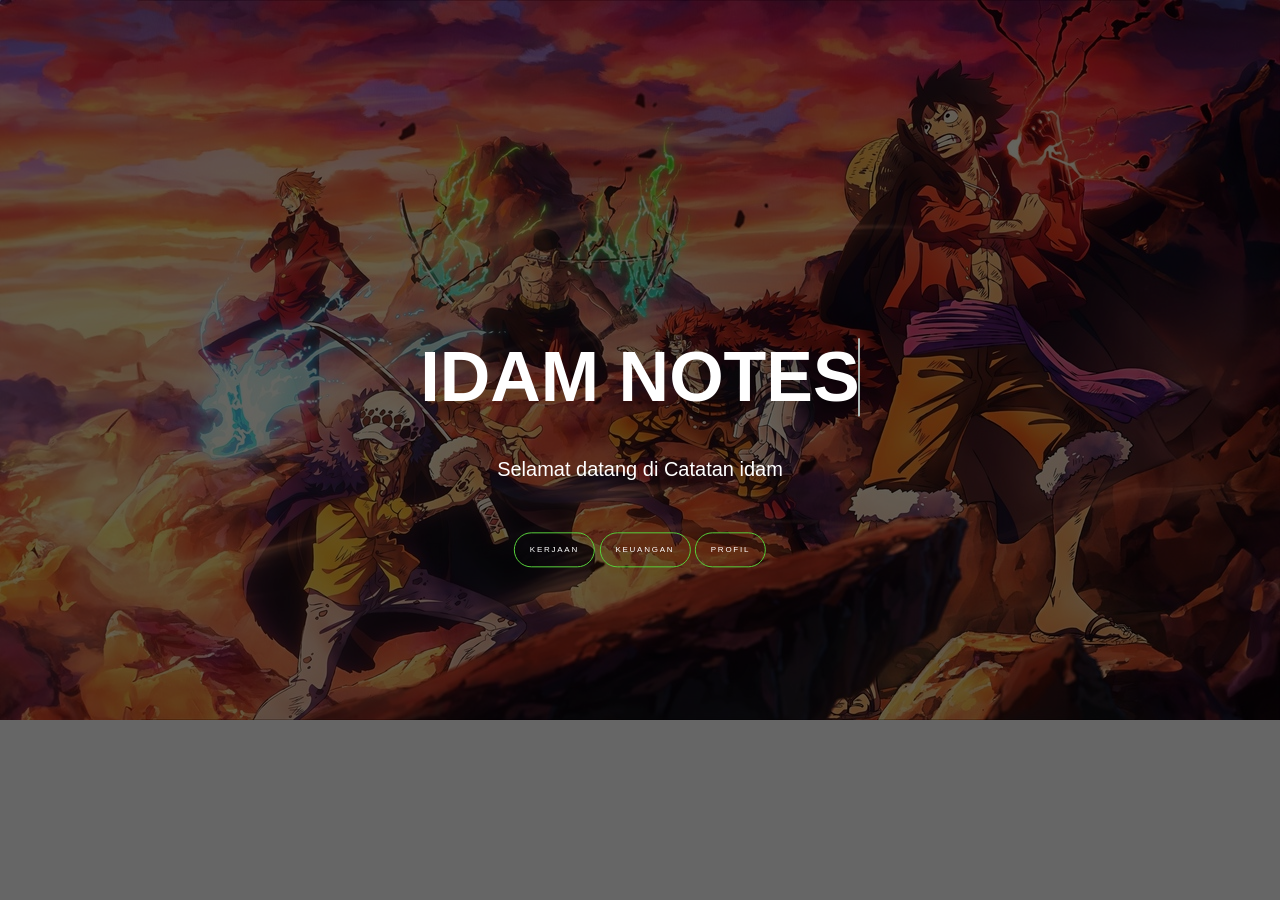
==== index.html @ 0eb82c87 "index.html" ====
<!DOCTYPE html>
<html lang="en">
    <head>
        <meta charset="UTF-8">
    <title>Idam Notes</title>
    
    <style>
        @font-face {
            font-family: 'OnePieceFont';
            src: url('onepiece.ttf') format('truetype');
        }

        h1 {
            font-family: 'OnePieceFont', sans-serif;
            color: #ff0000;
            font-size: 70px;
        }

    </style>
        <title>IDAM NOTES</title>
        <meta name="viewport" content="width=device-width, initial-scale=1">

        
        <!-- CSS -->
        <link href="main.css" rel="stylesheet">
    </head>
    <body>
        <div class="site" id="page">
            <a class="skip-link sr-only" href="#main">Skip to content</a>

            <!-- Options headline effects: .rotate | .slide | .zoom | .push | .clip -->
            <section class="hero-section hero-section--image clearfix clip">
                <div class="hero-section__wrap">
                    <div class="hero-section__option">
                        <img src="bg.jpeg" alt="Hero section image" style="background-size: cover;">
                    </div>
                    <!-- .hero-section__option -->

                    <div class="container">
                        <div class="row">
                            <div class="offset-lg-2 col-lg-8">
                                <div class="title-01 title-01--11 text-center">
                                    <h2 class="title__heading">
                                        <span>IDAM</span>
                                        <strong class="hero-section__words">
                                            <span class="title__effect is-visible">NOTES</span>
                                        </strong>
                                    </h2>
                                    <div class="title__description">Selamat datang di Catatan idam </div>

                                    <!-- Options btn color: .btn-success | .btn-info | .btn-warning | .btn-danger | .btn-primary
                                    <div class="title__action"><a href="https://themewagon.com/themes/free-html5-splash-screen-template/" class="btn btn-success">Get the template</a></div> -->
                                </div> <!-- .title-01 -->
                            </div>
                        </div>
                        <br/>
                        <br/>
                        <div class="button-group">
                          <a href="kerjaan.html" target="_blank" class="btn btn-outline-success button-sm">Kerjaan</a>
                            <a href="yui.html" target="__blank" class="btn btn-outline-success button-sm">Keuangan</a>
                            <a href="https://edjs.co.id/absensi/login.php" target="_blank" class="btn btn-outline-success button-sm">Profil</a>
                        </div>

                    </div>
                </div>
            </section>
        </div>


    </body>
</html>
---- main.css ----
/*------------------------------------------------------------------------
# Free Splash HTML Templates - Feb 3, 2018
# ------------------------------------------------------------------------
# Designed & coded by Awe7 Team
# Websites:  http://www.awe7.com -  Email: info@awe7.com
--------------------------------------------------------------------------*/

html {
  box-sizing: border-box;
}

*,
*::before,
*::after {
  box-sizing: inherit;
}

html {
  font-size: 16px;
  -ms-overflow-style: scrollbar;
  -webkit-tap-highlight-color: transparent;
}

body {
  margin: 0;
}

body {
  font-family: "Montserrat", sans-serif;
  font-size: 1rem;
  font-weight: 300;
  line-height: 1.5;
  color: #787878;
  background-color: #fff;
}

p {
  margin-top: 0;
}

a {
  color: #1c1c1c;
  text-decoration: none;
}

a:hover {
  color: #2e4bfd;
  text-decoration: none;
}

img {
  max-width: 100%;
}

.clearfix::after {
  content: "";
  display: table;
  clear: both;
}

.slick-container {
  display: none;
}

.slick-initialized {
  display: block;
}

.slick-dots {
  bottom: 0;
}

.sr-only {
  position: absolute;
  width: 1px;
  height: 1px;
  padding: 0;
  margin: -1px;
  overflow: hidden;
  clip: rect(0, 0, 0, 0);
  border: 0;
}

.sr-only-focusable:active,
.sr-only-focusable:focus {
  position: static;
  width: auto;
  height: auto;
  margin: 0;
  overflow: visible;
  clip: auto;
}

.text-left {
  text-align: left;
}

.text-right {
  text-align: right;
}

.text-center {
  text-align: center;
}

.container {
  margin-left: auto;
  margin-right: auto;
  padding-left: 15px;
  padding-right: 15px;
}

.container::after {
  content: "";
  display: table;
  clear: both;
}

@media (min-width: 576px) {
  .container {
    width: 570px;
    max-width: 100%;
  }
}

@media (min-width: 768px) {
  .container {
    width: 750px;
    max-width: 100%;
  }
}

@media (min-width: 992px) {
  .container {
    width: 990px;
    max-width: 100%;
  }
}

@media (min-width: 1200px) {
  .container {
    width: 1170px;
    max-width: 100%;
  }
}

.container-fluid {
  margin-left: auto;
  margin-right: auto;
  padding-left: 15px;
  padding-right: 15px;
}

.container-fluid::after {
  content: "";
  display: table;
  clear: both;
}

.row {
  margin-right: -15px;
  margin-left: -15px;
}

.row::after {
  content: "";
  display: table;
  clear: both;
}

@media (min-width: 576px) {
  .row {
    margin-right: -15px;
    margin-left: -15px;
  }
}

@media (min-width: 768px) {
  .row {
    margin-right: -15px;
    margin-left: -15px;
  }
}

@media (min-width: 992px) {
  .row {
    margin-right: -15px;
    margin-left: -15px;
  }
}

@media (min-width: 1200px) {
  .row {
    margin-right: -15px;
    margin-left: -15px;
  }
}

.col-xs, .col-xs-1, .col-xs-2, .col-xs-3, .col-xs-4, .col-xs-5, .col-xs-6, .col-xs-7, .col-xs-8, .col-xs-9, .col-xs-10, .col-xs-11, .col-xs-12, .col-sm, .col-sm-1, .col-sm-2, .col-sm-3, .col-sm-4, .col-sm-5, .col-sm-6, .col-sm-7, .col-sm-8, .col-sm-9, .col-sm-10, .col-sm-11, .col-sm-12, .col-md, .col-md-1, .col-md-2, .col-md-3, .col-md-4, .col-md-5, .col-md-6, .col-md-7, .col-md-8, .col-md-9, .col-md-10, .col-md-11, .col-md-12, .col-lg, .col-lg-1, .col-lg-2, .col-lg-3, .col-lg-4, .col-lg-5, .col-lg-6, .col-lg-7, .col-lg-8, .col-lg-9, .col-lg-10, .col-lg-11, .col-lg-12, .col-xl, .col-xl-1, .col-xl-2, .col-xl-3, .col-xl-4, .col-xl-5, .col-xl-6, .col-xl-7, .col-xl-8, .col-xl-9, .col-xl-10, .col-xl-11, .col-xl-12 {
  position: relative;
  min-height: 1px;
  padding-right: 15px;
  padding-left: 15px;
}

@media (min-width: 576px) {
  .col-xs, .col-xs-1, .col-xs-2, .col-xs-3, .col-xs-4, .col-xs-5, .col-xs-6, .col-xs-7, .col-xs-8, .col-xs-9, .col-xs-10, .col-xs-11, .col-xs-12, .col-sm, .col-sm-1, .col-sm-2, .col-sm-3, .col-sm-4, .col-sm-5, .col-sm-6, .col-sm-7, .col-sm-8, .col-sm-9, .col-sm-10, .col-sm-11, .col-sm-12, .col-md, .col-md-1, .col-md-2, .col-md-3, .col-md-4, .col-md-5, .col-md-6, .col-md-7, .col-md-8, .col-md-9, .col-md-10, .col-md-11, .col-md-12, .col-lg, .col-lg-1, .col-lg-2, .col-lg-3, .col-lg-4, .col-lg-5, .col-lg-6, .col-lg-7, .col-lg-8, .col-lg-9, .col-lg-10, .col-lg-11, .col-lg-12, .col-xl, .col-xl-1, .col-xl-2, .col-xl-3, .col-xl-4, .col-xl-5, .col-xl-6, .col-xl-7, .col-xl-8, .col-xl-9, .col-xl-10, .col-xl-11, .col-xl-12 {
    padding-right: 15px;
    padding-left: 15px;
  }
}

@media (min-width: 768px) {
  .col-xs, .col-xs-1, .col-xs-2, .col-xs-3, .col-xs-4, .col-xs-5, .col-xs-6, .col-xs-7, .col-xs-8, .col-xs-9, .col-xs-10, .col-xs-11, .col-xs-12, .col-sm, .col-sm-1, .col-sm-2, .col-sm-3, .col-sm-4, .col-sm-5, .col-sm-6, .col-sm-7, .col-sm-8, .col-sm-9, .col-sm-10, .col-sm-11, .col-sm-12, .col-md, .col-md-1, .col-md-2, .col-md-3, .col-md-4, .col-md-5, .col-md-6, .col-md-7, .col-md-8, .col-md-9, .col-md-10, .col-md-11, .col-md-12, .col-lg, .col-lg-1, .col-lg-2, .col-lg-3, .col-lg-4, .col-lg-5, .col-lg-6, .col-lg-7, .col-lg-8, .col-lg-9, .col-lg-10, .col-lg-11, .col-lg-12, .col-xl, .col-xl-1, .col-xl-2, .col-xl-3, .col-xl-4, .col-xl-5, .col-xl-6, .col-xl-7, .col-xl-8, .col-xl-9, .col-xl-10, .col-xl-11, .col-xl-12 {
    padding-right: 15px;
    padding-left: 15px;
  }
}

@media (min-width: 992px) {
  .col-xs, .col-xs-1, .col-xs-2, .col-xs-3, .col-xs-4, .col-xs-5, .col-xs-6, .col-xs-7, .col-xs-8, .col-xs-9, .col-xs-10, .col-xs-11, .col-xs-12, .col-sm, .col-sm-1, .col-sm-2, .col-sm-3, .col-sm-4, .col-sm-5, .col-sm-6, .col-sm-7, .col-sm-8, .col-sm-9, .col-sm-10, .col-sm-11, .col-sm-12, .col-md, .col-md-1, .col-md-2, .col-md-3, .col-md-4, .col-md-5, .col-md-6, .col-md-7, .col-md-8, .col-md-9, .col-md-10, .col-md-11, .col-md-12, .col-lg, .col-lg-1, .col-lg-2, .col-lg-3, .col-lg-4, .col-lg-5, .col-lg-6, .col-lg-7, .col-lg-8, .col-lg-9, .col-lg-10, .col-lg-11, .col-lg-12, .col-xl, .col-xl-1, .col-xl-2, .col-xl-3, .col-xl-4, .col-xl-5, .col-xl-6, .col-xl-7, .col-xl-8, .col-xl-9, .col-xl-10, .col-xl-11, .col-xl-12 {
    padding-right: 15px;
    padding-left: 15px;
  }
}

@media (min-width: 1200px) {
  .col-xs, .col-xs-1, .col-xs-2, .col-xs-3, .col-xs-4, .col-xs-5, .col-xs-6, .col-xs-7, .col-xs-8, .col-xs-9, .col-xs-10, .col-xs-11, .col-xs-12, .col-sm, .col-sm-1, .col-sm-2, .col-sm-3, .col-sm-4, .col-sm-5, .col-sm-6, .col-sm-7, .col-sm-8, .col-sm-9, .col-sm-10, .col-sm-11, .col-sm-12, .col-md, .col-md-1, .col-md-2, .col-md-3, .col-md-4, .col-md-5, .col-md-6, .col-md-7, .col-md-8, .col-md-9, .col-md-10, .col-md-11, .col-md-12, .col-lg, .col-lg-1, .col-lg-2, .col-lg-3, .col-lg-4, .col-lg-5, .col-lg-6, .col-lg-7, .col-lg-8, .col-lg-9, .col-lg-10, .col-lg-11, .col-lg-12, .col-xl, .col-xl-1, .col-xl-2, .col-xl-3, .col-xl-4, .col-xl-5, .col-xl-6, .col-xl-7, .col-xl-8, .col-xl-9, .col-xl-10, .col-xl-11, .col-xl-12 {
    padding-right: 15px;
    padding-left: 15px;
  }
}

.col-xs-1 {
  float: left;
  width: 8.33333%;
}

.col-xs-2 {
  float: left;
  width: 16.66667%;
}

.col-xs-3 {
  float: left;
  width: 25%;
}

.col-xs-4 {
  float: left;
  width: 33.33333%;
}

.col-xs-5 {
  float: left;
  width: 41.66667%;
}

.col-xs-6 {
  float: left;
  width: 50%;
}

.col-xs-7 {
  float: left;
  width: 58.33333%;
}

.col-xs-8 {
  float: left;
  width: 66.66667%;
}

.col-xs-9 {
  float: left;
  width: 75%;
}

.col-xs-10 {
  float: left;
  width: 83.33333%;
}

.col-xs-11 {
  float: left;
  width: 91.66667%;
}

.col-xs-12 {
  float: left;
  width: 100%;
}

.pull-xs-0 {
  right: auto;
}

.pull-xs-1 {
  right: 8.33333%;
}

.pull-xs-2 {
  right: 16.66667%;
}

.pull-xs-3 {
  right: 25%;
}

.pull-xs-4 {
  right: 33.33333%;
}

.pull-xs-5 {
  right: 41.66667%;
}

.pull-xs-6 {
  right: 50%;
}

.pull-xs-7 {
  right: 58.33333%;
}

.pull-xs-8 {
  right: 66.66667%;
}

.pull-xs-9 {
  right: 75%;
}

.pull-xs-10 {
  right: 83.33333%;
}

.pull-xs-11 {
  right: 91.66667%;
}

.pull-xs-12 {
  right: 100%;
}

.push-xs-0 {
  left: auto;
}

.push-xs-1 {
  left: 8.33333%;
}

.push-xs-2 {
  left: 16.66667%;
}

.push-xs-3 {
  left: 25%;
}

.push-xs-4 {
  left: 33.33333%;
}

.push-xs-5 {
  left: 41.66667%;
}

.push-xs-6 {
  left: 50%;
}

.push-xs-7 {
  left: 58.33333%;
}

.push-xs-8 {
  left: 66.66667%;
}

.push-xs-9 {
  left: 75%;
}

.push-xs-10 {
  left: 83.33333%;
}

.push-xs-11 {
  left: 91.66667%;
}

.push-xs-12 {
  left: 100%;
}

.offset-xs-1 {
  margin-left: 8.33333%;
}

.offset-xs-2 {
  margin-left: 16.66667%;
}

.offset-xs-3 {
  margin-left: 25%;
}

.offset-xs-4 {
  margin-left: 33.33333%;
}

.offset-xs-5 {
  margin-left: 41.66667%;
}

.offset-xs-6 {
  margin-left: 50%;
}

.offset-xs-7 {
  margin-left: 58.33333%;
}

.offset-xs-8 {
  margin-left: 66.66667%;
}

.offset-xs-9 {
  margin-left: 75%;
}

.offset-xs-10 {
  margin-left: 83.33333%;
}

.offset-xs-11 {
  margin-left: 91.66667%;
}

@media (min-width: 576px) {
  .col-sm-1 {
    float: left;
    width: 8.33333%;
  }
  .col-sm-2 {
    float: left;
    width: 16.66667%;
  }
  .col-sm-3 {
    float: left;
    width: 25%;
  }
  .col-sm-4 {
    float: left;
    width: 33.33333%;
  }
  .col-sm-5 {
    float: left;
    width: 41.66667%;
  }
  .col-sm-6 {
    float: left;
    width: 50%;
  }
  .col-sm-7 {
    float: left;
    width: 58.33333%;
  }
  .col-sm-8 {
    float: left;
    width: 66.66667%;
  }
  .col-sm-9 {
    float: left;
    width: 75%;
  }
  .col-sm-10 {
    float: left;
    width: 83.33333%;
  }
  .col-sm-11 {
    float: left;
    width: 91.66667%;
  }
  .col-sm-12 {
    float: left;
    width: 100%;
  }
  .pull-sm-0 {
    right: auto;
  }
  .pull-sm-1 {
    right: 8.33333%;
  }
  .pull-sm-2 {
    right: 16.66667%;
  }
  .pull-sm-3 {
    right: 25%;
  }
  .pull-sm-4 {
    right: 33.33333%;
  }
  .pull-sm-5 {
    right: 41.66667%;
  }
  .pull-sm-6 {
    right: 50%;
  }
  .pull-sm-7 {
    right: 58.33333%;
  }
  .pull-sm-8 {
    right: 66.66667%;
  }
  .pull-sm-9 {
    right: 75%;
  }
  .pull-sm-10 {
    right: 83.33333%;
  }
  .pull-sm-11 {
    right: 91.66667%;
  }
  .pull-sm-12 {
    right: 100%;
  }
  .push-sm-0 {
    left: auto;
  }
  .push-sm-1 {
    left: 8.33333%;
  }
  .push-sm-2 {
    left: 16.66667%;
  }
  .push-sm-3 {
    left: 25%;
  }
  .push-sm-4 {
    left: 33.33333%;
  }
  .push-sm-5 {
    left: 41.66667%;
  }
  .push-sm-6 {
    left: 50%;
  }
  .push-sm-7 {
    left: 58.33333%;
  }
  .push-sm-8 {
    left: 66.66667%;
  }
  .push-sm-9 {
    left: 75%;
  }
  .push-sm-10 {
    left: 83.33333%;
  }
  .push-sm-11 {
    left: 91.66667%;
  }
  .push-sm-12 {
    left: 100%;
  }
  .offset-sm-0 {
    margin-left: 0%;
  }
  .offset-sm-1 {
    margin-left: 8.33333%;
  }
  .offset-sm-2 {
    margin-left: 16.66667%;
  }
  .offset-sm-3 {
    margin-left: 25%;
  }
  .offset-sm-4 {
    margin-left: 33.33333%;
  }
  .offset-sm-5 {
    margin-left: 41.66667%;
  }
  .offset-sm-6 {
    margin-left: 50%;
  }
  .offset-sm-7 {
    margin-left: 58.33333%;
  }
  .offset-sm-8 {
    margin-left: 66.66667%;
  }
  .offset-sm-9 {
    margin-left: 75%;
  }
  .offset-sm-10 {
    margin-left: 83.33333%;
  }
  .offset-sm-11 {
    margin-left: 91.66667%;
  }
}

@media (min-width: 768px) {
  .col-md-1 {
    float: left;
    width: 8.33333%;
  }
  .col-md-2 {
    float: left;
    width: 16.66667%;
  }
  .col-md-3 {
    float: left;
    width: 25%;
  }
  .col-md-4 {
    float: left;
    width: 33.33333%;
  }
  .col-md-5 {
    float: left;
    width: 41.66667%;
  }
  .col-md-6 {
    float: left;
    width: 50%;
  }
  .col-md-7 {
    float: left;
    width: 58.33333%;
  }
  .col-md-8 {
    float: left;
    width: 66.66667%;
  }
  .col-md-9 {
    float: left;
    width: 75%;
  }
  .col-md-10 {
    float: left;
    width: 83.33333%;
  }
  .col-md-11 {
    float: left;
    width: 91.66667%;
  }
  .col-md-12 {
    float: left;
    width: 100%;
  }
  .pull-md-0 {
    right: auto;
  }
  .pull-md-1 {
    right: 8.33333%;
  }
  .pull-md-2 {
    right: 16.66667%;
  }
  .pull-md-3 {
    right: 25%;
  }
  .pull-md-4 {
    right: 33.33333%;
  }
  .pull-md-5 {
    right: 41.66667%;
  }
  .pull-md-6 {
    right: 50%;
  }
  .pull-md-7 {
    right: 58.33333%;
  }
  .pull-md-8 {
    right: 66.66667%;
  }
  .pull-md-9 {
    right: 75%;
  }
  .pull-md-10 {
    right: 83.33333%;
  }
  .pull-md-11 {
    right: 91.66667%;
  }
  .pull-md-12 {
    right: 100%;
  }
  .push-md-0 {
    left: auto;
  }
  .push-md-1 {
    left: 8.33333%;
  }
  .push-md-2 {
    left: 16.66667%;
  }
  .push-md-3 {
    left: 25%;
  }
  .push-md-4 {
    left: 33.33333%;
  }
  .push-md-5 {
    left: 41.66667%;
  }
  .push-md-6 {
    left: 50%;
  }
  .push-md-7 {
    left: 58.33333%;
  }
  .push-md-8 {
    left: 66.66667%;
  }
  .push-md-9 {
    left: 75%;
  }
  .push-md-10 {
    left: 83.33333%;
  }
  .push-md-11 {
    left: 91.66667%;
  }
  .push-md-12 {
    left: 100%;
  }
  .offset-md-0 {
    margin-left: 0%;
  }
  .offset-md-1 {
    margin-left: 8.33333%;
  }
  .offset-md-2 {
    margin-left: 16.66667%;
  }
  .offset-md-3 {
    margin-left: 25%;
  }
  .offset-md-4 {
    margin-left: 33.33333%;
  }
  .offset-md-5 {
    margin-left: 41.66667%;
  }
  .offset-md-6 {
    margin-left: 50%;
  }
  .offset-md-7 {
    margin-left: 58.33333%;
  }
  .offset-md-8 {
    margin-left: 66.66667%;
  }
  .offset-md-9 {
    margin-left: 75%;
  }
  .offset-md-10 {
    margin-left: 83.33333%;
  }
  .offset-md-11 {
    margin-left: 91.66667%;
  }
}

@media (min-width: 992px) {
  .col-lg-1 {
    float: left;
    width: 8.33333%;
  }
  .col-lg-2 {
    float: left;
    width: 16.66667%;
  }
  .col-lg-3 {
    float: left;
    width: 25%;
  }
  .col-lg-4 {
    float: left;
    width: 33.33333%;
  }
  .col-lg-5 {
    float: left;
    width: 41.66667%;
  }
  .col-lg-6 {
    float: left;
    width: 50%;
  }
  .col-lg-7 {
    float: left;
    width: 58.33333%;
  }
  .col-lg-8 {
    float: left;
    width: 66.66667%;
  }
  .col-lg-9 {
    float: left;
    width: 75%;
  }
  .col-lg-10 {
    float: left;
    width: 83.33333%;
  }
  .col-lg-11 {
    float: left;
    width: 91.66667%;
  }
  .col-lg-12 {
    float: left;
    width: 100%;
  }
  .pull-lg-0 {
    right: auto;
  }
  .pull-lg-1 {
    right: 8.33333%;
  }
  .pull-lg-2 {
    right: 16.66667%;
  }
  .pull-lg-3 {
    right: 25%;
  }
  .pull-lg-4 {
    right: 33.33333%;
  }
  .pull-lg-5 {
    right: 41.66667%;
  }
  .pull-lg-6 {
    right: 50%;
  }
  .pull-lg-7 {
    right: 58.33333%;
  }
  .pull-lg-8 {
    right: 66.66667%;
  }
  .pull-lg-9 {
    right: 75%;
  }
  .pull-lg-10 {
    right: 83.33333%;
  }
  .pull-lg-11 {
    right: 91.66667%;
  }
  .pull-lg-12 {
    right: 100%;
  }
  .push-lg-0 {
    left: auto;
  }
  .push-lg-1 {
    left: 8.33333%;
  }
  .push-lg-2 {
    left: 16.66667%;
  }
  .push-lg-3 {
    left: 25%;
  }
  .push-lg-4 {
    left: 33.33333%;
  }
  .push-lg-5 {
    left: 41.66667%;
  }
  .push-lg-6 {
    left: 50%;
  }
  .push-lg-7 {
    left: 58.33333%;
  }
  .push-lg-8 {
    left: 66.66667%;
  }
  .push-lg-9 {
    left: 75%;
  }
  .push-lg-10 {
    left: 83.33333%;
  }
  .push-lg-11 {
    left: 91.66667%;
  }
  .push-lg-12 {
    left: 100%;
  }
  .offset-lg-0 {
    margin-left: 0%;
  }
  .offset-lg-1 {
    margin-left: 8.33333%;
  }
  .offset-lg-2 {
    margin-left: 16.66667%;
  }
  .offset-lg-3 {
    margin-left: 25%;
  }
  .offset-lg-4 {
    margin-left: 33.33333%;
  }
  .offset-lg-5 {
    margin-left: 41.66667%;
  }
  .offset-lg-6 {
    margin-left: 50%;
  }
  .offset-lg-7 {
    margin-left: 58.33333%;
  }
  .offset-lg-8 {
    margin-left: 66.66667%;
  }
  .offset-lg-9 {
    margin-left: 75%;
  }
  .offset-lg-10 {
    margin-left: 83.33333%;
  }
  .offset-lg-11 {
    margin-left: 91.66667%;
  }
}

@media (min-width: 1200px) {
  .col-xl-1 {
    float: left;
    width: 8.33333%;
  }
  .col-xl-2 {
    float: left;
    width: 16.66667%;
  }
  .col-xl-3 {
    float: left;
    width: 25%;
  }
  .col-xl-4 {
    float: left;
    width: 33.33333%;
  }
  .col-xl-5 {
    float: left;
    width: 41.66667%;
  }
  .col-xl-6 {
    float: left;
    width: 50%;
  }
  .col-xl-7 {
    float: left;
    width: 58.33333%;
  }
  .col-xl-8 {
    float: left;
    width: 66.66667%;
  }
  .col-xl-9 {
    float: left;
    width: 75%;
  }
  .col-xl-10 {
    float: left;
    width: 83.33333%;
  }
  .col-xl-11 {
    float: left;
    width: 91.66667%;
  }
  .col-xl-12 {
    float: left;
    width: 100%;
  }
  .pull-xl-0 {
    right: auto;
  }
  .pull-xl-1 {
    right: 8.33333%;
  }
  .pull-xl-2 {
    right: 16.66667%;
  }
  .pull-xl-3 {
    right: 25%;
  }
  .pull-xl-4 {
    right: 33.33333%;
  }
  .pull-xl-5 {
    right: 41.66667%;
  }
  .pull-xl-6 {
    right: 50%;
  }
  .pull-xl-7 {
    right: 58.33333%;
  }
  .pull-xl-8 {
    right: 66.66667%;
  }
  .pull-xl-9 {
    right: 75%;
  }
  .pull-xl-10 {
    right: 83.33333%;
  }
  .pull-xl-11 {
    right: 91.66667%;
  }
  .pull-xl-12 {
    right: 100%;
  }
  .push-xl-0 {
    left: auto;
  }
  .push-xl-1 {
    left: 8.33333%;
  }
  .push-xl-2 {
    left: 16.66667%;
  }
  .push-xl-3 {
    left: 25%;
  }
  .push-xl-4 {
    left: 33.33333%;
  }
  .push-xl-5 {
    left: 41.66667%;
  }
  .push-xl-6 {
    left: 50%;
  }
  .push-xl-7 {
    left: 58.33333%;
  }
  .push-xl-8 {
    left: 66.66667%;
  }
  .push-xl-9 {
    left: 75%;
  }
  .push-xl-10 {
    left: 83.33333%;
  }
  .push-xl-11 {
    left: 91.66667%;
  }
  .push-xl-12 {
    left: 100%;
  }
  .offset-xl-0 {
    margin-left: 0%;
  }
  .offset-xl-1 {
    margin-left: 8.33333%;
  }
  .offset-xl-2 {
    margin-left: 16.66667%;
  }
  .offset-xl-3 {
    margin-left: 25%;
  }
  .offset-xl-4 {
    margin-left: 33.33333%;
  }
  .offset-xl-5 {
    margin-left: 41.66667%;
  }
  .offset-xl-6 {
    margin-left: 50%;
  }
  .offset-xl-7 {
    margin-left: 58.33333%;
  }
  .offset-xl-8 {
    margin-left: 66.66667%;
  }
  .offset-xl-9 {
    margin-left: 75%;
  }
  .offset-xl-10 {
    margin-left: 83.33333%;
  }
  .offset-xl-11 {
    margin-left: 91.66667%;
  }
}

h1,
.h1 {
  font-family: inherit;
  font-weight: 600;
  line-height: 1.33333;
  color: #1c1c1c;
  margin-top: 0;
  margin-bottom: 1rem;
}

h2,
.h2 {
  font-family: inherit;
  font-weight: 600;
  line-height: 1.33333;
  color: #1c1c1c;
  margin-top: 0;
  margin-bottom: 1rem;
}

h3,
.h3 {
  font-family: inherit;
  font-weight: 600;
  line-height: 1.33333;
  color: #1c1c1c;
  margin-top: 0;
  margin-bottom: 1rem;
}

h4,
.h4 {
  font-family: inherit;
  font-weight: 600;
  line-height: 1.33333;
  color: #1c1c1c;
  margin-top: 0;
  margin-bottom: 1rem;
}

h5,
.h5 {
  font-family: inherit;
  font-weight: 600;
  line-height: 1.33333;
  color: #1c1c1c;
  margin-top: 0;
  margin-bottom: 1rem;
}

h6,
.h6 {
  font-family: inherit;
  font-weight: 600;
  line-height: 1.33333;
  color: #1c1c1c;
  margin-top: 0;
  margin-bottom: 1rem;
}

h1, .h1 {
  font-size: 3.75rem;
}

h2, .h2 {
  font-size: 2.5rem;
}

h3, .h3 {
  font-size: 1.875rem;
}

h4, .h4 {
  font-size: 1.25rem;
}

h5, .h5 {
  font-size: 3.75rem;
}

h6, .h6 {
  font-size: 0.875rem;
}

.btn, button, input[type="submit"], input[type="button"] {
  display: inline-block;
  line-height: 1.625;
  text-align: center;
  white-space: nowrap;
  vertical-align: middle;
  font-size: 1rem;
  font-weight: 500;
  text-transform: uppercase;
  letter-spacing: 1.75px;
  padding: 1rem 3.125rem;
  border: 1px solid transparent;
  border-radius: 50px;
  outline: none !important;
  cursor: pointer;
  -webkit-user-select: none;
     -moz-user-select: none;
      -ms-user-select: none;
          user-select: none;
  transition: all 0.3s ease;
}

.btn-primary {
  color: #fff;
  background-color: #2e4bfd;
  border-color: #2e4bfd;
}

.btn-primary:hover {
  color: #fff;
  background-color: #021fd2;
  border-color: #0219aa;
}

.btn-primary:focus, .btn-primary.focus {
  color: #fff;
  background-color: #021fd2;
  border-color: #0219aa;
}

.btn-primary:active, .btn-primary.active,
.open > .btn-primary.dropdown-toggle {
  color: #fff;
  background-color: #021fd2;
  border-color: #0219aa;
  background-image: none;
}

.btn-primary:active:hover, .btn-primary:active:focus, .btn-primary:active.focus, .btn-primary.active:hover, .btn-primary.active:focus, .btn-primary.active.focus,
.open > .btn-primary.dropdown-toggle:hover,
.open > .btn-primary.dropdown-toggle:focus,
.open > .btn-primary.dropdown-toggle.focus {
  color: #fff;
  background-color: #021fd2;
  border-color: #0219aa;
}

.btn-primary.disabled:focus, .btn-primary.disabled.focus, .btn-primary:disabled:focus, .btn-primary:disabled.focus {
  background-color: #2e4bfd;
  border-color: #2e4bfd;
}

.btn-primary.disabled:hover, .btn-primary:disabled:hover {
  background-color: #2e4bfd;
  border-color: #2e4bfd;
}

.btn-info {
  color: #fff;
  background-color: #cfd6ff;
  border-color: #cfd6ff;
}

.btn-info:hover {
  color: #fff;
  background-color: #788cff;
  border-color: #5069ff;
}

.btn-info:focus, .btn-info.focus {
  color: #fff;
  background-color: #788cff;
  border-color: #5069ff;
}

.btn-info:active, .btn-info.active,
.open > .btn-info.dropdown-toggle {
  color: #fff;
  background-color: #788cff;
  border-color: #5069ff;
  background-image: none;
}

.btn-info:active:hover, .btn-info:active:focus, .btn-info:active.focus, .btn-info.active:hover, .btn-info.active:focus, .btn-info.active.focus,
.open > .btn-info.dropdown-toggle:hover,
.open > .btn-info.dropdown-toggle:focus,
.open > .btn-info.dropdown-toggle.focus {
  color: #fff;
  background-color: #788cff;
  border-color: #5069ff;
}

.btn-info.disabled:focus, .btn-info.disabled.focus, .btn-info:disabled:focus, .btn-info:disabled.focus {
  background-color: #cfd6ff;
  border-color: #cfd6ff;
}

.btn-info.disabled:hover, .btn-info:disabled:hover {
  background-color: #cfd6ff;
  border-color: #cfd6ff;
}

.btn-success {
  color: #fff;
  background-color: #57d03b;
  border-color: #57d03b;
}

.btn-success:hover {
  color: #fff;
  background-color: #389123;
  border-color: #2b711b;
}

.btn-success:focus, .btn-success.focus {
  color: #fff;
  background-color: #389123;
  border-color: #2b711b;
}

.btn-success:active, .btn-success.active,
.open > .btn-success.dropdown-toggle {
  color: #fff;
  background-color: #389123;
  border-color: #2b711b;
  background-image: none;
}

.btn-success:active:hover, .btn-success:active:focus, .btn-success:active.focus, .btn-success.active:hover, .btn-success.active:focus, .btn-success.active.focus,
.open > .btn-success.dropdown-toggle:hover,
.open > .btn-success.dropdown-toggle:focus,
.open > .btn-success.dropdown-toggle.focus {
  color: #fff;
  background-color: #389123;
  border-color: #2b711b;
}

.btn-success.disabled:focus, .btn-success.disabled.focus, .btn-success:disabled:focus, .btn-success:disabled.focus {
  background-color: #57d03b;
  border-color: #57d03b;
}

.btn-success.disabled:hover, .btn-success:disabled:hover {
  background-color: #57d03b;
  border-color: #57d03b;
}

.btn-warning {
  color: #fff;
  background-color: #ffda44;
  border-color: #ffda44;
}

.btn-warning:hover {
  color: #fff;
  background-color: #ecbe00;
  border-color: #c49d00;
}

.btn-warning:focus, .btn-warning.focus {
  color: #fff;
  background-color: #ecbe00;
  border-color: #c49d00;
}

.btn-warning:active, .btn-warning.active,
.open > .btn-warning.dropdown-toggle {
  color: #fff;
  background-color: #ecbe00;
  border-color: #c49d00;
  background-image: none;
}

.btn-warning:active:hover, .btn-warning:active:focus, .btn-warning:active.focus, .btn-warning.active:hover, .btn-warning.active:focus, .btn-warning.active.focus,
.open > .btn-warning.dropdown-toggle:hover,
.open > .btn-warning.dropdown-toggle:focus,
.open > .btn-warning.dropdown-toggle.focus {
  color: #fff;
  background-color: #ecbe00;
  border-color: #c49d00;
}

.btn-warning.disabled:focus, .btn-warning.disabled.focus, .btn-warning:disabled:focus, .btn-warning:disabled.focus {
  background-color: #ffda44;
  border-color: #ffda44;
}

.btn-warning.disabled:hover, .btn-warning:disabled:hover {
  background-color: #ffda44;
  border-color: #ffda44;
}

.btn-danger {
  color: #fff;
  background-color: #e94a4a;
  border-color: #e94a4a;
}

.btn-danger:hover {
  color: #fff;
  background-color: #c41818;
  border-color: #a01313;
}

.btn-danger:focus, .btn-danger.focus {
  color: #fff;
  background-color: #c41818;
  border-color: #a01313;
}

.btn-danger:active, .btn-danger.active,
.open > .btn-danger.dropdown-toggle {
  color: #fff;
  background-color: #c41818;
  border-color: #a01313;
  background-image: none;
}

.btn-danger:active:hover, .btn-danger:active:focus, .btn-danger:active.focus, .btn-danger.active:hover, .btn-danger.active:focus, .btn-danger.active.focus,
.open > .btn-danger.dropdown-toggle:hover,
.open > .btn-danger.dropdown-toggle:focus,
.open > .btn-danger.dropdown-toggle.focus {
  color: #fff;
  background-color: #c41818;
  border-color: #a01313;
}

.btn-danger.disabled:focus, .btn-danger.disabled.focus, .btn-danger:disabled:focus, .btn-danger:disabled.focus {
  background-color: #e94a4a;
  border-color: #e94a4a;
}

.btn-danger.disabled:hover, .btn-danger:disabled:hover {
  background-color: #e94a4a;
  border-color: #e94a4a;
}

.btn-outline-primary {
  color: #2e4bfd;
  background-image: none;
  background-color: transparent;
  border-color: #2e4bfd;
}

.btn-outline-primary:hover {
  color: #fff;
  background-color: #2e4bfd;
  border-color: #2e4bfd;
}

.btn-outline-primary:focus, .btn-outline-primary.focus {
  color: #fff;
  background-color: #2e4bfd;
  border-color: #2e4bfd;
}

.btn-outline-primary:active, .btn-outline-primary.active,
.open > .btn-outline-primary.dropdown-toggle {
  color: #fff;
  background-color: #2e4bfd;
  border-color: #2e4bfd;
}

.btn-outline-primary:active:hover, .btn-outline-primary:active:focus, .btn-outline-primary:active.focus, .btn-outline-primary.active:hover, .btn-outline-primary.active:focus, .btn-outline-primary.active.focus,
.open > .btn-outline-primary.dropdown-toggle:hover,
.open > .btn-outline-primary.dropdown-toggle:focus,
.open > .btn-outline-primary.dropdown-toggle.focus {
  color: #fff;
  background-color: #021fd2;
  border-color: #0219aa;
}

.btn-outline-primary.disabled:focus, .btn-outline-primary.disabled.focus, .btn-outline-primary:disabled:focus, .btn-outline-primary:disabled.focus {
  border-color: #93a2fe;
}

.btn-outline-primary.disabled:hover, .btn-outline-primary:disabled:hover {
  border-color: #93a2fe;
}

.btn-outline-info {
  color: #cfd6ff;
  background-image: none;
  background-color: transparent;
  border-color: #cfd6ff;
}

.btn-outline-info:hover {
  color: #fff;
  background-color: #cfd6ff;
  border-color: #cfd6ff;
}

.btn-outline-info:focus, .btn-outline-info.focus {
  color: #fff;
  background-color: #cfd6ff;
  border-color: #cfd6ff;
}

.btn-outline-info:active, .btn-outline-info.active,
.open > .btn-outline-info.dropdown-toggle {
  color: #fff;
  background-color: #cfd6ff;
  border-color: #cfd6ff;
}

.btn-outline-info:active:hover, .btn-outline-info:active:focus, .btn-outline-info:active.focus, .btn-outline-info.active:hover, .btn-outline-info.active:focus, .btn-outline-info.active.focus,
.open > .btn-outline-info.dropdown-toggle:hover,
.open > .btn-outline-info.dropdown-toggle:focus,
.open > .btn-outline-info.dropdown-toggle.focus {
  color: #fff;
  background-color: #788cff;
  border-color: #5069ff;
}

.btn-outline-info.disabled:focus, .btn-outline-info.disabled.focus, .btn-outline-info:disabled:focus, .btn-outline-info:disabled.focus {
  border-color: white;
}

.btn-outline-info.disabled:hover, .btn-outline-info:disabled:hover {
  border-color: white;
}

.btn-outline-success {
  color: #57d03b;
  background-image: none;
  background-color: transparent;
  border-color: #57d03b;
}

.btn-outline-success:hover {
  color: #fff;
  background-color: #57d03b;
  border-color: #57d03b;
}

.btn-outline-success:focus, .btn-outline-success.focus {
  color: #fff;
  background-color: #57d03b;
  border-color: #57d03b;
}

.btn-outline-success:active, .btn-outline-success.active,
.open > .btn-outline-success.dropdown-toggle {
  color: #fff;
  background-color: #57d03b;
  border-color: #57d03b;
}

.btn-outline-success:active:hover, .btn-outline-success:active:focus, .btn-outline-success:active.focus, .btn-outline-success.active:hover, .btn-outline-success.active:focus, .btn-outline-success.active.focus,
.open > .btn-outline-success.dropdown-toggle:hover,
.open > .btn-outline-success.dropdown-toggle:focus,
.open > .btn-outline-success.dropdown-toggle.focus {
  color: #fff;
  background-color: #389123;
  border-color: #2b711b;
}

.btn-outline-success.disabled:focus, .btn-outline-success.disabled.focus, .btn-outline-success:disabled:focus, .btn-outline-success:disabled.focus {
  border-color: #9ee48d;
}

.btn-outline-success.disabled:hover, .btn-outline-success:disabled:hover {
  border-color: #9ee48d;
}

.btn-outline-warning {
  color: #ffda44;
  background-image: none;
  background-color: transparent;
  border-color: #ffda44;
}

.btn-outline-warning:hover {
  color: #fff;
  background-color: #ffda44;
  border-color: #ffda44;
}

.btn-outline-warning:focus, .btn-outline-warning.focus {
  color: #fff;
  background-color: #ffda44;
  border-color: #ffda44;
}

.btn-outline-warning:active, .btn-outline-warning.active,
.open > .btn-outline-warning.dropdown-toggle {
  color: #fff;
  background-color: #ffda44;
  border-color: #ffda44;
}

.btn-outline-warning:active:hover, .btn-outline-warning:active:focus, .btn-outline-warning:active.focus, .btn-outline-warning.active:hover, .btn-outline-warning.active:focus, .btn-outline-warning.active.focus,
.open > .btn-outline-warning.dropdown-toggle:hover,
.open > .btn-outline-warning.dropdown-toggle:focus,
.open > .btn-outline-warning.dropdown-toggle.focus {
  color: #fff;
  background-color: #ecbe00;
  border-color: #c49d00;
}

.btn-outline-warning.disabled:focus, .btn-outline-warning.disabled.focus, .btn-outline-warning:disabled:focus, .btn-outline-warning:disabled.focus {
  border-color: #ffeeaa;
}

.btn-outline-warning.disabled:hover, .btn-outline-warning:disabled:hover {
  border-color: #ffeeaa;
}

.btn-outline-danger {
  color: #e94a4a;
  background-image: none;
  background-color: transparent;
  border-color: #e94a4a;
}

.btn-outline-danger:hover {
  color: #fff;
  background-color: #e94a4a;
  border-color: #e94a4a;
}

.btn-outline-danger:focus, .btn-outline-danger.focus {
  color: #fff;
  background-color: #e94a4a;
  border-color: #e94a4a;
}

.btn-outline-danger:active, .btn-outline-danger.active,
.open > .btn-outline-danger.dropdown-toggle {
  color: #fff;
  background-color: #e94a4a;
  border-color: #e94a4a;
}

.btn-outline-danger:active:hover, .btn-outline-danger:active:focus, .btn-outline-danger:active.focus, .btn-outline-danger.active:hover, .btn-outline-danger.active:focus, .btn-outline-danger.active.focus,
.open > .btn-outline-danger.dropdown-toggle:hover,
.open > .btn-outline-danger.dropdown-toggle:focus,
.open > .btn-outline-danger.dropdown-toggle.focus {
  color: #fff;
  background-color: #c41818;
  border-color: #a01313;
}

.btn-outline-danger.disabled:focus, .btn-outline-danger.disabled.focus, .btn-outline-danger:disabled:focus, .btn-outline-danger:disabled.focus {
  border-color: #f4a5a5;
}

.btn-outline-danger.disabled:hover, .btn-outline-danger:disabled:hover {
  border-color: #f4a5a5;
}

.btn-primary--shadow {
  box-shadow: 0px 0px 16px 0px rgba(46, 75, 253, 0.65);
}

.btn-success--shadow {
  box-shadow: 0px 0px 16px 0px rgba(87, 208, 59, 0.65);
}

.btn-info--shadow {
  box-shadow: 0px 0px 16px 0px rgba(207, 214, 255, 0.65);
}

.btn-warning--shadow {
  box-shadow: 0px 0px 16px 0px rgba(255, 218, 68, 0.65);
}

.btn-danger--shadow {
  box-shadow: 0px 0px 16px 0px rgba(233, 74, 74, 0.65);
}

/* Slider */
.slick-slider {
  position: relative;
  display: block;
  box-sizing: border-box;
  -webkit-touch-callout: none;
  -webkit-user-select: none;
  -moz-user-select: none;
  -ms-user-select: none;
  user-select: none;
  -ms-touch-action: pan-y;
  touch-action: pan-y;
  -webkit-tap-highlight-color: transparent;
}

.slick-list {
  position: relative;
  overflow: hidden;
  display: block;
  margin: 0;
  padding: 0;
}

.slick-list:focus {
  outline: none;
}

.slick-list.dragging {
  cursor: pointer;
  cursor: hand;
}

.slick-slider .slick-track,
.slick-slider .slick-list {
  -webkit-transform: translate3d(0, 0, 0);
  transform: translate3d(0, 0, 0);
}

.slick-track {
  position: relative;
  left: 0;
  top: 0;
  display: block;
}

.slick-track:before, .slick-track:after {
  content: "";
  display: table;
}

.slick-track:after {
  clear: both;
}

.slick-loading .slick-track {
  visibility: hidden;
}

.slick-slide {
  float: left;
  height: 100%;
  min-height: 1px;
  display: none;
}

[dir="rtl"] .slick-slide {
  float: right;
}

.slick-slide img {
  display: block;
}

.slick-slide.slick-loading img {
  display: none;
}

.slick-slide.dragging img {
  pointer-events: none;
}

.slick-initialized .slick-slide {
  display: block;
}

.slick-loading .slick-slide {
  visibility: hidden;
}

.slick-vertical .slick-slide {
  display: block;
  height: auto;
  border: 1px solid transparent;
}

.slick-arrow.slick-hidden {
  display: none;
}

/* Slider */
.slick-loading .slick-list {
  background: #fff url("../images/ajax-loader.gif") center center no-repeat;
}

/* Icons */
/* Arrows */
.slick-prev,
.slick-next {
  position: absolute;
  display: block;
  height: 20px;
  width: 20px;
  line-height: 0px;
  font-size: 0px;
  cursor: pointer;
  background: transparent;
  color: transparent;
  top: 50%;
  -webkit-transform: translate(0, -50%);
  transform: translate(0, -50%);
  padding: 0;
  border: none;
  outline: none;
}

.slick-prev:hover, .slick-prev:focus,
.slick-next:hover,
.slick-next:focus {
  outline: none;
  background: transparent;
  color: transparent;
}

.slick-prev:hover:before, .slick-prev:focus:before,
.slick-next:hover:before,
.slick-next:focus:before {
  opacity: 1;
}

.slick-prev.slick-disabled:before,
.slick-next.slick-disabled:before {
  opacity: 0.25;
}

.slick-prev:before,
.slick-next:before {
  font-family: " ";
  font-size: 20px;
  line-height: 1;
  color: white;
  opacity: 0.75;
  -webkit-font-smoothing: antialiased;
  -moz-osx-font-smoothing: grayscale;
}

.slick-prev {
  left: -25px;
}

[dir="rtl"] .slick-prev {
  left: auto;
  right: -25px;
}

.slick-prev:before {
  content: " ";
}

[dir="rtl"] .slick-prev:before {
  content: " ";
}

.slick-next {
  right: -25px;
}

[dir="rtl"] .slick-next {
  left: -25px;
  right: auto;
}

.slick-next:before {
  content: " ";
}

[dir="rtl"] .slick-next:before {
  content: " ";
}

/* Dots */
.slick-dotted.slick-slider {
  margin-bottom: 30px;
}

.slick-dots {
  position: absolute;
  bottom: -25px;
  list-style: none;
  display: block;
  text-align: center;
  padding: 0;
  margin: 0;
  width: 100%;
}

.slick-dots li {
  position: relative;
  display: inline-block;
  height: 20px;
  width: 20px;
  margin: 0 5px;
  padding: 0;
  cursor: pointer;
}

.slick-dots li button {
  border: 0;
  background: transparent;
  display: block;
  height: 20px;
  width: 20px;
  outline: none;
  line-height: 0px;
  font-size: 0px;
  color: transparent;
  padding: 5px;
  cursor: pointer;
}

.slick-dots li button:hover, .slick-dots li button:focus {
  outline: none;
}

.slick-dots li button:hover:before, .slick-dots li button:focus:before {
  opacity: 1;
}

.slick-dots li button:before {
  position: absolute;
  top: 0;
  left: 0;
  content: " ";
  width: 20px;
  height: 20px;
  font-family: " ";
  font-size: 6px;
  line-height: 20px;
  text-align: center;
  color: #fff;
  opacity: 0.25;
  -webkit-font-smoothing: antialiased;
  -moz-osx-font-smoothing: grayscale;
}

.slick-dots li.slick-active button:before {
  color: #fff;
  opacity: 0.75;
}

.parallax {
  background-attachment: fixed !important;
  background-size: cover;
  background-position: center;
  background-color: transparent;
  background-repeat: no-repeat;
  position: relative;
  overflow: hidden;
}

.title-01 {
  z-index: 1;
  position: relative;
}

.title__sub {
  font-weight: 600;
  letter-spacing: 2px;
  text-transform: uppercase;
  color: #2e4bfd;
  margin-bottom: 0.625rem;
  font-size: 0.75rem;
}

.title__action:last-child {
  margin-bottom: 0;
}

.title-01--11 .title__heading {
  font-size: 2.5rem;
}

@media (min-width: 768px) {
  .title-01--11 .title__heading {
    font-size: 3.75rem;
  }
}

@media (min-width: 992px) {
  .title-01--11 .title__heading {
    font-size: 4.375rem;
  }
}

.title-01--11 .title__description {
  margin-bottom: 50px;
}

@media (min-width: 992px) {
  .title-01--11 .title__description {
    font-size: 1.25rem;
    padding: 0 5.9375rem;
  }
}

.hero-section,
.hero-section__wrap {
  position: relative;
  overflow: hidden;
}

.hero-section .container,
.hero-section__wrap .container {
  z-index: 2;
  top: 50%;
  position: relative;
  -webkit-transform: translateY(-50%);
          transform: translateY(-50%);
}

.hero-section__wrap {
  height: 100vh;
}

.hero-section__wrap .title__heading {
  text-align: center;
}

.hero-section__wrap .title__heading > span + strong.hero-section__words {
  text-align: left;
}

.hero-section__option {
  top: 0;
  left: 0;
  right: 0;
  bottom: 0;
  position: absolute;
}

.hero-section__option img {
  max-width: none;
  top: 0;
  bottom: 0;
  position: absolute;
}

@media (min-width: 1200px) {
  .hero-section__option img {
    position: static;
    max-width: 100%;
  }
}

.hero-section--image::before {
  content: "";
  display: block;
  background-color: rgba(0, 0, 0, 0.6);
  z-index: 1;
  top: 0;
  left: 0;
  right: 0;
  bottom: 0;
  position: absolute;
}

.hero-section--image * {
  color: #fff;
}

.hero-section--color .hero-section__option {
  background-color: #e94a4a;
}

.hero-section--color * {
  color: #fff;
}

.hero-section--slider .hero-section__wrap::before {
  content: "";
  display: block;
  background-color: rgba(0, 0, 0, 0.6);
  z-index: 1;
  top: 0;
  left: 0;
  right: 0;
  bottom: 0;
  position: absolute;
}

.hero-section--slider * {
  color: #fff;
}

.hero-section--slider .slick-arrow {
  width: 40px;
  height: 40px;
  z-index: 9;
  opacity: 0.7;
  border: 2px solid #fff;
  border-radius: 100%;
}

.hero-section--slider .slick-arrow:before {
  color: #fff;
  display: inline-block;
  opacity: 1;
  border: 10px solid transparent;
  font-size: 1rem;
}

.hero-section--slider .slick-arrow:hover {
  opacity: 1;
}

.hero-section--slider .slick-prev {
  left: 20px;
}

.hero-section--slider .slick-prev:before {
  border-right-color: #fff;
  margin-left: 0;
}

.hero-section--slider .slick-next {
  right: 20px;
}

.hero-section--slider .slick-next:before {
  border-left-color: #fff;
  margin-right: -20px;
}

.hero-section--slider .slick-dotted.slick-slider {
  margin-bottom: 0;
}

.hero-section--slider .slick-dots {
  bottom: 20px;
  z-index: 9;
}

.hero-section--slider .slick-dots li button:before {
  width: 15px;
  height: 15px;
  border: 2px solid #fff;
  border-radius: 100%;
  font-size: 0;
}

.hero-section--slider .slick-dots li.slick-active button:before {
  background-color: #fff;
}

.hero-section--slider .slick-active button:before {
  content: "\f111";
  opacity: 1 !important;
}

.hero-section--video::before {
  content: "";
  display: block;
  background-color: rgba(0, 0, 0, 0.6);
  z-index: 1;
  top: 0;
  left: 0;
  right: 0;
  bottom: 0;
  position: absolute;
}

.hero-section--video * {
  color: #fff;
}

.hero-section__words {
  position: relative;
}

.hero-section__words .title__effect {
  display: block;
  position: absolute;
  left: 0;
  top: 0;
  right: 0;
  opacity: 0;
}

.hero-section__words .title__effect.is-visible {
  position: relative;
  opacity: 1;
}

.no-js .hero-section__words .title__effect {
  opacity: 0;
}

.no-js .hero-section__words .title__effect.is-visible {
  opacity: 1;
}

/* --------------------------------

xrotate

-------------------------------- */
.hero-section.rotate .hero-section__words {
  -webkit-perspective: 300px;
  perspective: 300px;
}

.hero-section.rotate .title__effect {
  opacity: 0;
  -webkit-transform-origin: 50% 100%;
  transform-origin: 50% 100%;
  -webkit-transform: rotateX(180deg);
  transform: rotateX(180deg);
}

.hero-section.rotate .title__effect.is-visible {
  opacity: 1;
  -webkit-transform: rotateX(0deg);
  transform: rotateX(0deg);
  -webkit-animation: cd-rotate-in 1.2s;
  animation: cd-rotate-in 1.2s;
}

.hero-section.rotate .title__effect.is-hidden {
  -webkit-transform: rotateX(180deg);
  transform: rotateX(180deg);
  -webkit-animation: cd-rotate-out 1.2s;
  animation: cd-rotate-out 1.2s;
}

@-webkit-keyframes cd-rotate-in {
  0% {
    -webkit-transform: rotateX(180deg);
    opacity: 0;
  }
  35% {
    -webkit-transform: rotateX(120deg);
    opacity: 0;
  }
  65% {
    opacity: 0;
  }
  100% {
    -webkit-transform: rotateX(360deg);
    opacity: 1;
  }
}

@keyframes cd-rotate-in {
  0% {
    -webkit-transform: rotateX(180deg);
    transform: rotateX(180deg);
    opacity: 0;
  }
  35% {
    -webkit-transform: rotateX(120deg);
    transform: rotateX(120deg);
    opacity: 0;
  }
  65% {
    opacity: 0;
  }
  100% {
    -webkit-transform: rotateX(360deg);
    transform: rotateX(360deg);
    opacity: 1;
  }
}

@-webkit-keyframes cd-rotate-out {
  0% {
    -webkit-transform: rotateX(0deg);
    opacity: 1;
  }
  35% {
    -webkit-transform: rotateX(-40deg);
    opacity: 1;
  }
  65% {
    opacity: 0;
  }
  100% {
    -webkit-transform: rotateX(180deg);
    opacity: 0;
  }
}

@keyframes cd-rotate-out {
  0% {
    -webkit-transform: rotateX(0deg);
    transform: rotateX(0deg);
    opacity: 1;
  }
  35% {
    -webkit-transform: rotateX(-40deg);
    transform: rotateX(-40deg);
    opacity: 1;
  }
  65% {
    opacity: 0;
  }
  100% {
    -webkit-transform: rotateX(180deg);
    transform: rotateX(180deg);
    opacity: 0;
  }
}

/* --------------------------------

xslide

-------------------------------- */
.hero-section.slide span {
  display: inline-block;
  padding: .2em 0;
}

.hero-section.slide .hero-section__words {
  overflow: hidden;
  vertical-align: top;
}

.hero-section.slide .title__effect {
  opacity: 0;
  top: .2em;
}

.hero-section.slide .title__effect.is-visible {
  top: 0;
  opacity: 1;
  -webkit-animation: slide-in 0.6s;
  animation: slide-in 0.6s;
}

.hero-section.slide .title__effect.is-hidden {
  -webkit-animation: slide-out 0.6s;
  animation: slide-out 0.6s;
}

@-webkit-keyframes slide-in {
  0% {
    opacity: 0;
    -webkit-transform: translateY(-100%);
  }
  60% {
    opacity: 1;
    -webkit-transform: translateY(20%);
  }
  100% {
    opacity: 1;
    -webkit-transform: translateY(0);
  }
}

@keyframes slide-in {
  0% {
    opacity: 0;
    -webkit-transform: translateY(-100%);
    transform: translateY(-100%);
  }
  60% {
    opacity: 1;
    -webkit-transform: translateY(20%);
    transform: translateY(20%);
  }
  100% {
    opacity: 1;
    -webkit-transform: translateY(0);
    transform: translateY(0);
  }
}

@-webkit-keyframes slide-out {
  0% {
    opacity: 1;
    -webkit-transform: translateY(0);
  }
  60% {
    opacity: 0;
    -webkit-transform: translateY(120%);
  }
  100% {
    opacity: 0;
    -webkit-transform: translateY(100%);
  }
}

@keyframes slide-out {
  0% {
    opacity: 1;
    -webkit-transform: translateY(0);
    transform: translateY(0);
  }
  60% {
    opacity: 0;
    -webkit-transform: translateY(120%);
    transform: translateY(120%);
  }
  100% {
    opacity: 0;
    -webkit-transform: translateY(100%);
    transform: translateY(100%);
  }
}

/* --------------------------------

xzoom

-------------------------------- */
.hero-section.zoom .hero-section__words {
  -webkit-perspective: 300px;
  perspective: 300px;
}

.hero-section.zoom .title__effect {
  opacity: 0;
}

.hero-section.zoom .title__effect.is-visible {
  opacity: 1;
  -webkit-animation: zoom-in 0.8s;
  animation: zoom-in 0.8s;
}

.hero-section.zoom .title__effect.is-hidden {
  -webkit-animation: zoom-out 0.8s;
  animation: zoom-out 0.8s;
}

@-webkit-keyframes zoom-in {
  0% {
    opacity: 0;
    -webkit-transform: translateZ(100px);
  }
  100% {
    opacity: 1;
    -webkit-transform: translateZ(0);
  }
}

@keyframes zoom-in {
  0% {
    opacity: 0;
    -webkit-transform: translateZ(100px);
    transform: translateZ(100px);
  }
  100% {
    opacity: 1;
    -webkit-transform: translateZ(0);
    transform: translateZ(0);
  }
}

@-webkit-keyframes zoom-out {
  0% {
    opacity: 1;
    -webkit-transform: translateZ(0);
  }
  100% {
    opacity: 0;
    -webkit-transform: translateZ(-100px);
  }
}

@keyframes zoom-out {
  0% {
    opacity: 1;
    -webkit-transform: translateZ(0);
    transform: translateZ(0);
  }
  100% {
    opacity: 0;
    -webkit-transform: translateZ(-100px);
    transform: translateZ(-100px);
  }
}

/* --------------------------------

xpush

-------------------------------- */
.hero-section.push .title__effect {
  opacity: 0;
}

.hero-section.push .title__effect.is-visible {
  opacity: 1;
  -webkit-animation: push-in 0.6s;
  animation: push-in 0.6s;
}

.hero-section.push .title__effect.is-hidden {
  -webkit-animation: push-out 0.6s;
  animation: push-out 0.6s;
}

@-webkit-keyframes push-in {
  0% {
    opacity: 0;
    -webkit-transform: translateX(-100%);
  }
  60% {
    opacity: 1;
    -webkit-transform: translateX(10%);
  }
  100% {
    opacity: 1;
    -webkit-transform: translateX(0);
  }
}

@keyframes push-in {
  0% {
    opacity: 0;
    -webkit-transform: translateX(-100%);
    transform: translateX(-100%);
  }
  60% {
    opacity: 1;
    -webkit-transform: translateX(10%);
    transform: translateX(10%);
  }
  100% {
    opacity: 1;
    -webkit-transform: translateX(0);
    transform: translateX(0);
  }
}

@-webkit-keyframes push-out {
  0% {
    opacity: 1;
    -webkit-transform: translateX(0);
  }
  60% {
    opacity: 0;
    -webkit-transform: translateX(110%);
  }
  100% {
    opacity: 0;
    -webkit-transform: translateX(100%);
  }
}

@keyframes push-out {
  0% {
    opacity: 1;
    -webkit-transform: translateX(0);
    transform: translateX(0);
  }
  60% {
    opacity: 0;
    -webkit-transform: translateX(110%);
    transform: translateX(110%);
  }
  100% {
    opacity: 0;
    -webkit-transform: translateX(100%);
    transform: translateX(100%);
  }
}

/* --------------------------------

xclip

-------------------------------- */
.hero-section.clip .title__heading > span,
.hero-section.clip .title__effect {
  display: inline-block;
  padding: .2em 0;
}

.hero-section.clip .hero-section__words {
  overflow: hidden;
  vertical-align: top;
}

.hero-section.clip .hero-section__words::after {
  /* line */
  content: '';
  position: absolute;
  top: 0;
  right: 0;
  width: 2px;
  height: 100%;
  background-color: #aebcb9;
}

.hero-section.clip .title__effect {
  opacity: 0;
}

.hero-section.clip .title__effect.is-visible {
  opacity: 1;
}


.button-group{
  position: absolute;
  bottom: 15px;
  left: 50%;
  transform: translateX(-50%);
  z-index: 999;
}
.button-sm{
  padding: 10px 15px;
  font-size: 8px;
}
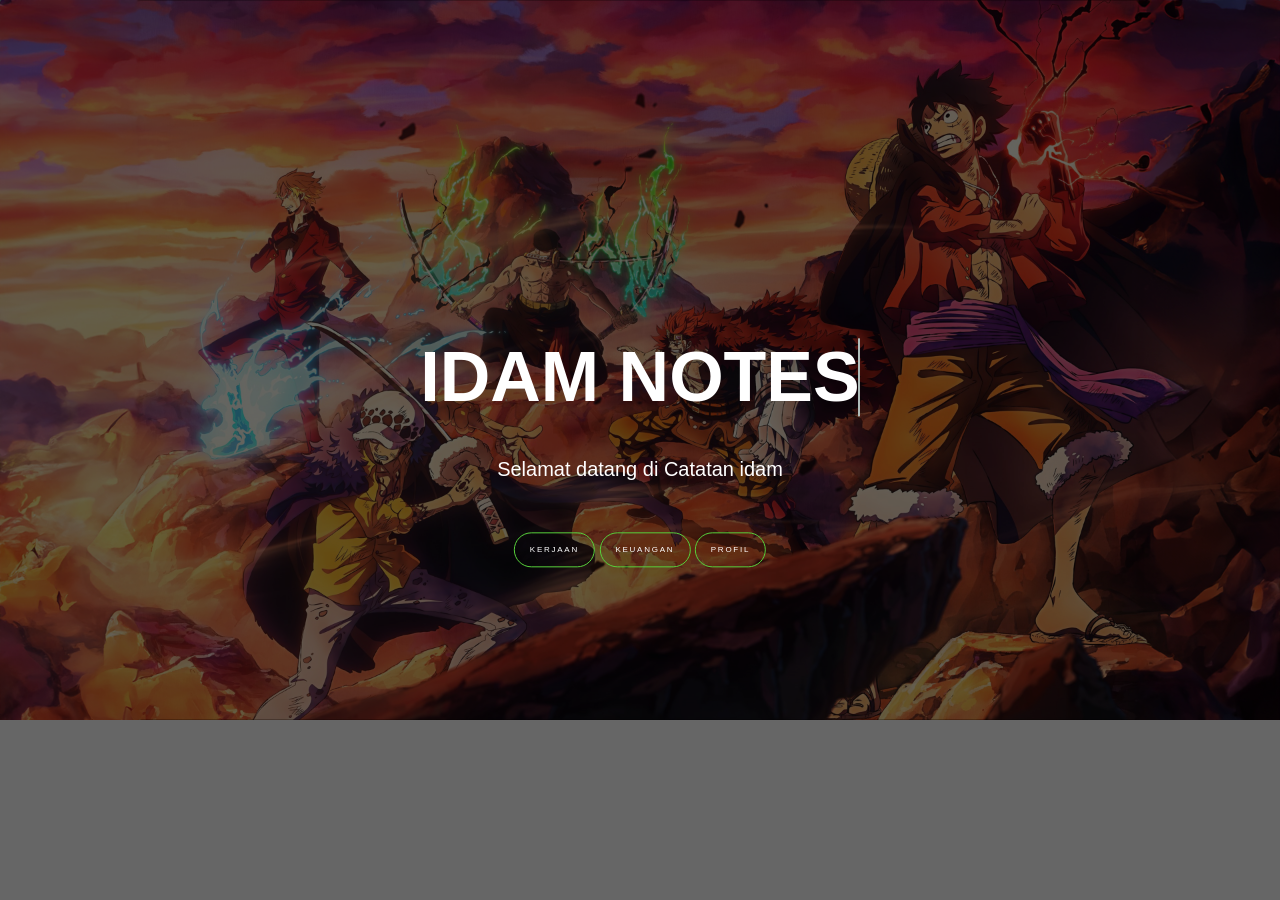
==== commit c2eb78c4: "index.html" ====
--- a/index.html
+++ b/index.html
@@ -32,7 +32,7 @@
             <section class="hero-section hero-section--image clearfix clip">
                 <div class="hero-section__wrap">
                     <div class="hero-section__option">
-                        <img src="bg.jpeg" alt="Hero section image" style="background-size: cover;">
+                        <img src="one-piece-character-3840x2160-15328.jpeg" alt="Hero section image" style="background-size: cover;">
                     </div>
                     <!-- .hero-section__option -->
 
@@ -61,6 +61,9 @@
                             <a href="https://edjs.co.id/absensi/login.php" target="_blank" class="btn btn-outline-success button-sm">Profil</a>
                         </div>
 
+                        <!-- JS -->
+                        <script src="assets/js/plugins/animate-headline.js"></script>
+                        <script src="assets/js/main.js"></script>
                     </div>
                 </div>
             </section>
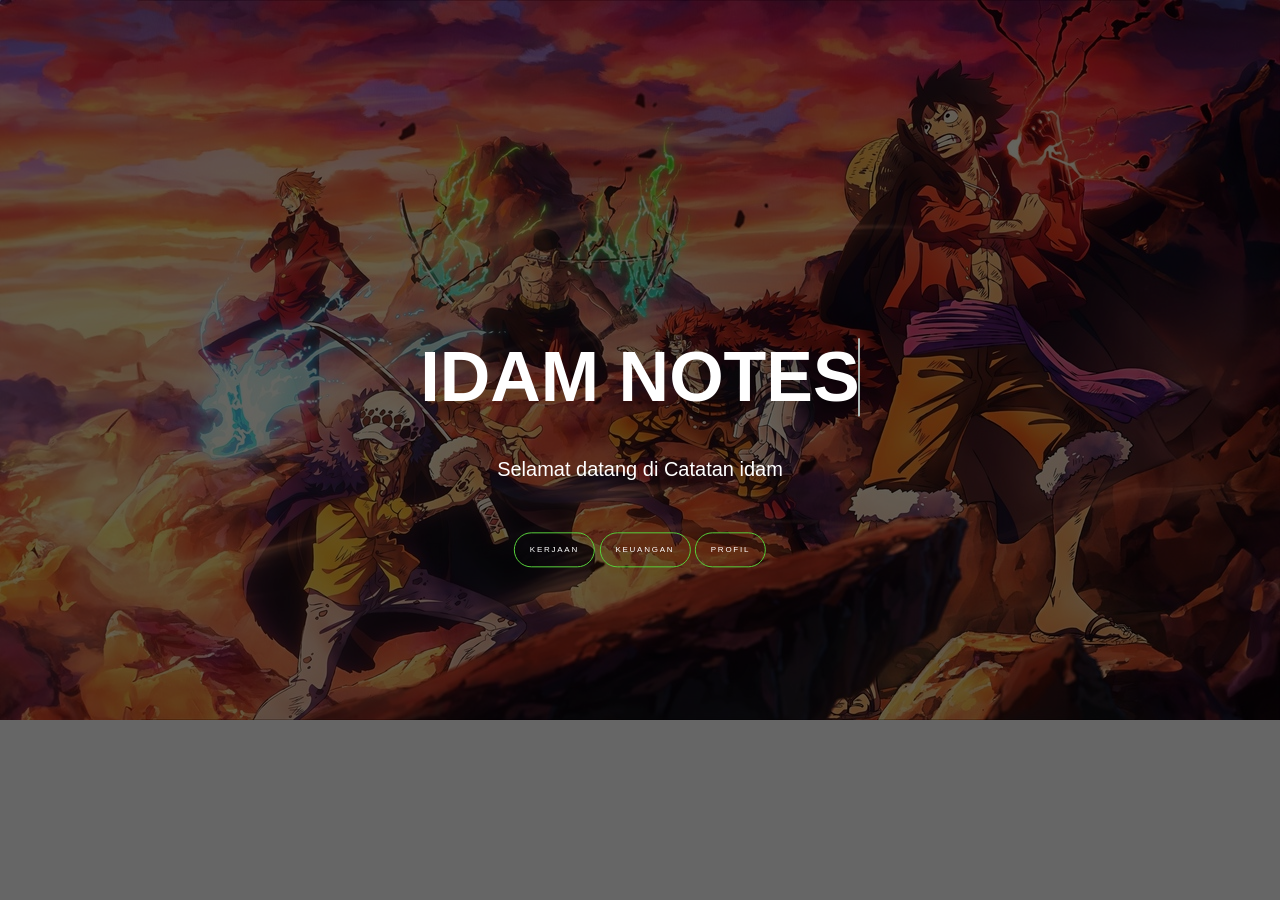
==== commit faf4eb3c: "Update index.html" ====
--- a/index.html
+++ b/index.html
@@ -1,3 +1,4 @@
+<!--update-->
 <!DOCTYPE html>
 <html lang="en">
     <head>
@@ -32,7 +33,7 @@
             <section class="hero-section hero-section--image clearfix clip">
                 <div class="hero-section__wrap">
                     <div class="hero-section__option">
-                        <img src="one-piece-character-3840x2160-15328.jpeg" alt="Hero section image" style="background-size: cover;">
+                        <img src="bg.jpeg" alt="Hero section image" style="background-size: cover;">
                     </div>
                     <!-- .hero-section__option -->
 
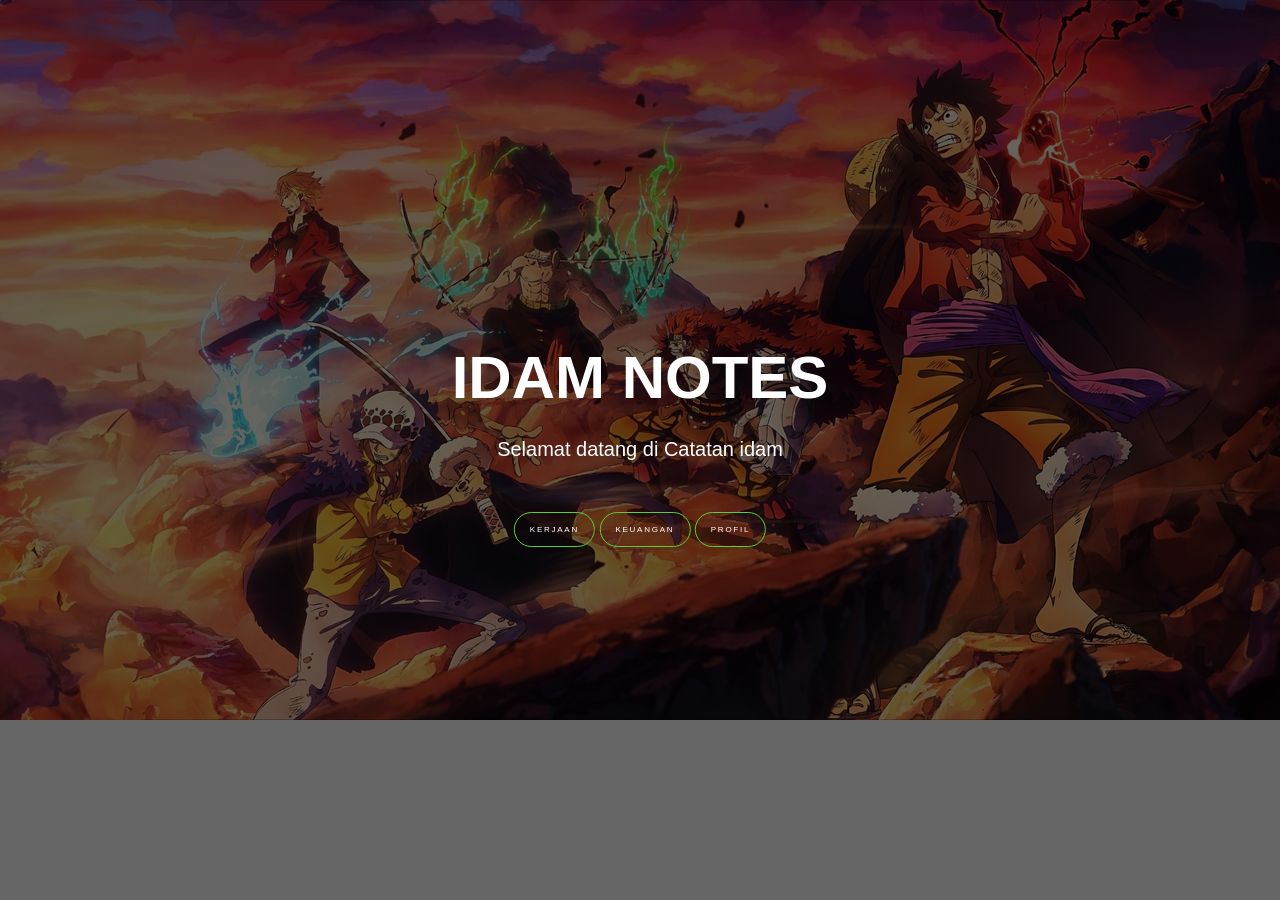
==== commit fc439b2d: "Update index.html" ====
--- a/index.html
+++ b/index.html
@@ -3,7 +3,7 @@
 <html lang="en">
     <head>
         <meta charset="UTF-8">
-    <title>Idam Notes</title>
+    <title>IDAM NOTES</title>
     
     <style>
         @font-face {
@@ -11,16 +11,13 @@
             src: url('onepiece.ttf') format('truetype');
         }
 
-        h1 {
+        h1, h2 {
             font-family: 'OnePieceFont', sans-serif;
             color: #ff0000;
             font-size: 70px;
         }
 
     </style>
-        <title>IDAM NOTES</title>
-        <meta name="viewport" content="width=device-width, initial-scale=1">
-
         
         <!-- CSS -->
         <link href="main.css" rel="stylesheet">
@@ -41,12 +38,7 @@
                         <div class="row">
                             <div class="offset-lg-2 col-lg-8">
                                 <div class="title-01 title-01--11 text-center">
-                                    <h2 class="title__heading">
-                                        <span>IDAM</span>
-                                        <strong class="hero-section__words">
-                                            <span class="title__effect is-visible">NOTES</span>
-                                        </strong>
-                                    </h2>
+                                    <h1>IDAM NOTES</h1>
                                     <div class="title__description">Selamat datang di Catatan idam </div>
 
                                     <!-- Options btn color: .btn-success | .btn-info | .btn-warning | .btn-danger | .btn-primary
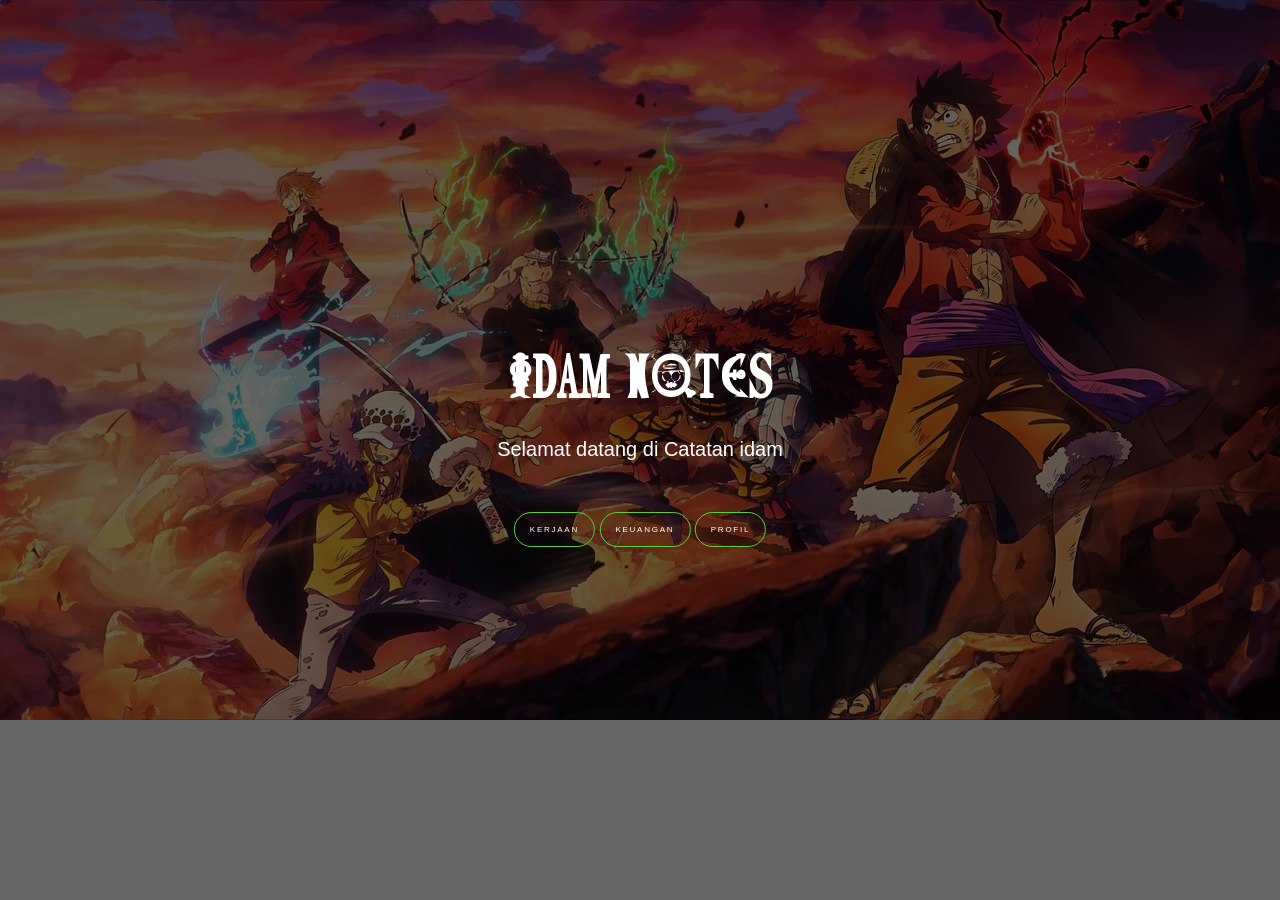
==== commit b7eddd6f: "Update index.html" ====
--- a/index.html
+++ b/index.html
@@ -12,7 +12,7 @@
         }
 
         h1, h2 {
-            font-family: 'OnePieceFont', sans-serif;
+            font-family: 'OnePieceFont', sans-serif !important;
             color: #ff0000;
             font-size: 70px;
         }
